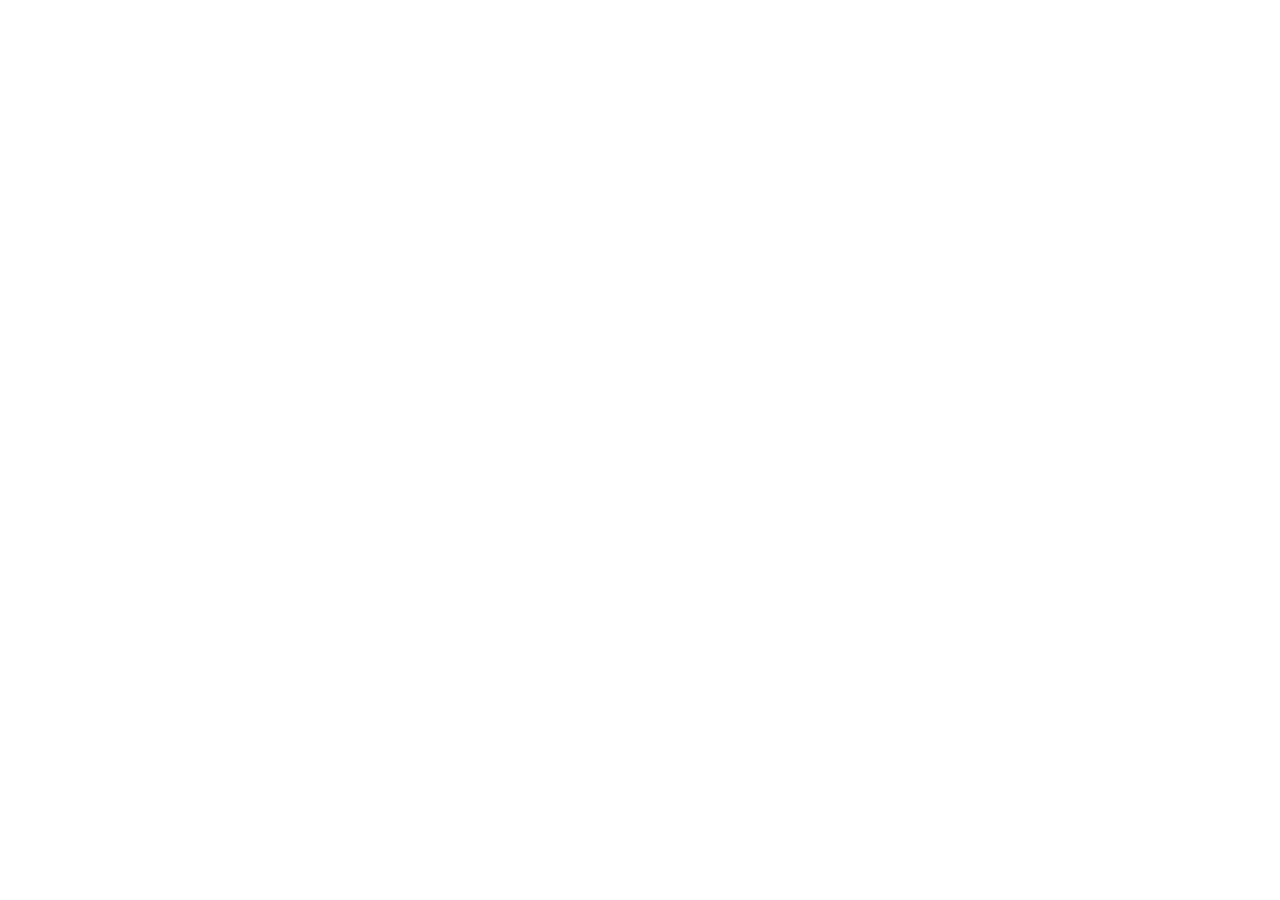
==== dogrulama/index.html @ 74d25cd4 "Dogrulama sayfasi (Turnstile)" ====
<!doctype html>
<html lang="tr">
<head>
<meta charset="utf-8">
<meta name="viewport" content="width=device-width, initial-scale=1, maximum-scale=1">
<meta name="robots" content="noindex">
<title>MeoT · Doğrulama</title>
<style>
  html, body { margin: 0; background: transparent; }
  body { display: flex; justify-content: center; align-items: flex-start; padding: 2px 0; }
</style>
</head>
<body>
<!-- MeoT uygulamasının kayıt/giriş ekranındaki "robot değilim" kutusu (Cloudflare Turnstile).
     Uygulama bu sayfayı WebView içinde açar; sonuç window.ReactNativeWebView.postMessage ile döner.
     Adres: ?k=<site key> -->
<div id="kutu"></div>
<script>
  var anahtar = new URLSearchParams(location.search).get('k') || '';
  function gonder(m) { if (window.ReactNativeWebView) window.ReactNativeWebView.postMessage(JSON.stringify(m)); }
  window.onloadTurnstileCallback = function () {
    if (!anahtar) { gonder({ tur: 'hata', neden: 'anahtar-yok' }); return; }
    turnstile.render('#kutu', {
      sitekey: anahtar,
      language: 'tr',
      theme: 'light',
      size: 'flexible',
      callback: function (token) { gonder({ tur: 'token', token: token }); },
      'expired-callback': function () { gonder({ tur: 'suresi-doldu' }); },
      'error-callback': function (kod) { gonder({ tur: 'hata', neden: String(kod) }); return true; }
    });
  };
</script>
<script src="https://challenges.cloudflare.com/turnstile/v0/api.js?onload=onloadTurnstileCallback&render=explicit" async defer></script>
</body>
</html>
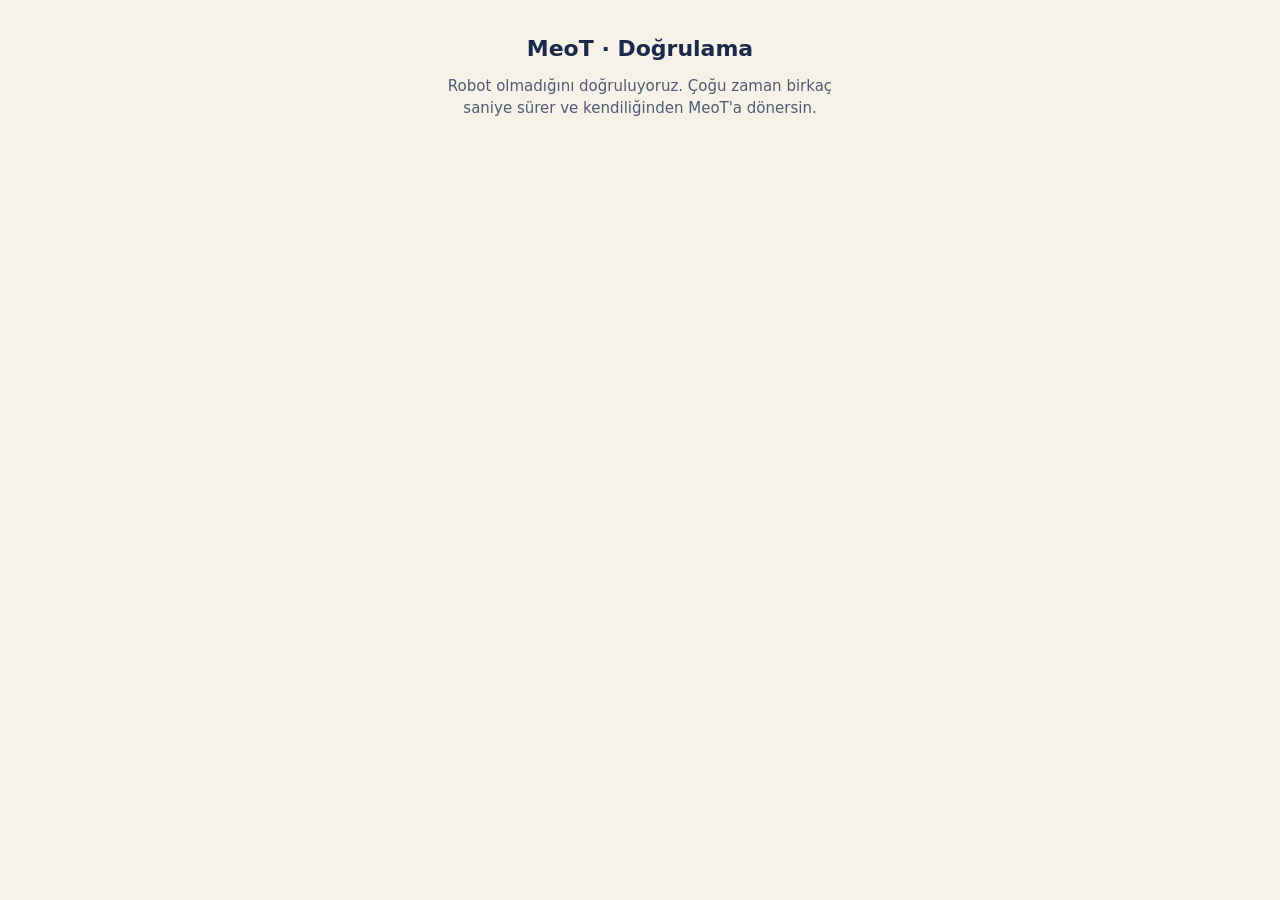
==== commit 9de494fc: "Dogrulama: uygulamaya geri donus" ====
--- a/dogrulama/index.html
+++ b/dogrulama/index.html
@@ -6,26 +6,41 @@
 <meta name="robots" content="noindex">
 <title>MeoT · Doğrulama</title>
 <style>
-  html, body { margin: 0; background: transparent; }
-  body { display: flex; justify-content: center; align-items: flex-start; padding: 2px 0; }
+  html, body { margin: 0; background: #F7F2E8; font-family: -apple-system, system-ui, sans-serif; color: #1B2A4A; }
+  .sayfa { max-width: 420px; margin: 0 auto; padding: 36px 20px; display: flex; flex-direction: column; gap: 14px; align-items: center; text-align: center; }
+  h1 { font-size: 22px; margin: 0; }
+  p { margin: 0; font-size: 15px; line-height: 22px; color: #4F5B73; }
+  #kutu { margin-top: 8px; }
+  .not { font-size: 13px; color: #8A8F9C; }
 </style>
 </head>
 <body>
-<!-- MeoT uygulamasının kayıt/giriş ekranındaki "robot değilim" kutusu (Cloudflare Turnstile).
-     Uygulama bu sayfayı WebView içinde açar; sonuç window.ReactNativeWebView.postMessage ile döner.
-     Adres: ?k=<site key> -->
-<div id="kutu"></div>
+<!-- MeoT uygulamasının "robot değilim" doğrulaması (Cloudflare Turnstile).
+     Uygulama bu sayfayı açar: ?k=<site key>&d=<geri dönüş adresi>. Doğrulama bitince sayfa
+     d adresine ?token=... ekleyerek döner (uygulamanın kendi şeması), ya da WebView içindeyse
+     window.ReactNativeWebView.postMessage ile iletir. -->
+<div class="sayfa">
+  <h1>MeoT · Doğrulama</h1>
+  <p>Robot olmadığını doğruluyoruz. Çoğu zaman birkaç saniye sürer ve kendiliğinden MeoT'a dönersin.</p>
+  <div id="kutu"></div>
+  <p class="not" id="durum"></p>
+</div>
 <script>
-  var anahtar = new URLSearchParams(location.search).get('k') || '';
-  function gonder(m) { if (window.ReactNativeWebView) window.ReactNativeWebView.postMessage(JSON.stringify(m)); }
+  var p = new URLSearchParams(location.search);
+  var anahtar = p.get('k') || '';
+  var donus = p.get('d') || '';
+  function gonder(m) {
+    if (window.ReactNativeWebView) { window.ReactNativeWebView.postMessage(JSON.stringify(m)); return; }
+    if (donus && m.tur === 'token') { location.href = donus + (donus.indexOf('?') >= 0 ? '&' : '?') + 'token=' + encodeURIComponent(m.token); }
+    else if (donus && m.tur === 'hata') { document.getElementById('durum').textContent = 'Doğrulama yüklenemedi (kod ' + m.neden + '). Sayfayı yenileyip tekrar dene.'; }
+  }
   window.onloadTurnstileCallback = function () {
     if (!anahtar) { gonder({ tur: 'hata', neden: 'anahtar-yok' }); return; }
     turnstile.render('#kutu', {
       sitekey: anahtar,
       language: 'tr',
       theme: 'light',
-      size: 'flexible',
-      callback: function (token) { gonder({ tur: 'token', token: token }); },
+      callback: function (token) { document.getElementById('durum').textContent = 'Doğrulandı, MeoT\'a dönülüyor…'; gonder({ tur: 'token', token: token }); },
       'expired-callback': function () { gonder({ tur: 'suresi-doldu' }); },
       'error-callback': function (kod) { gonder({ tur: 'hata', neden: String(kod) }); return true; }
     });
